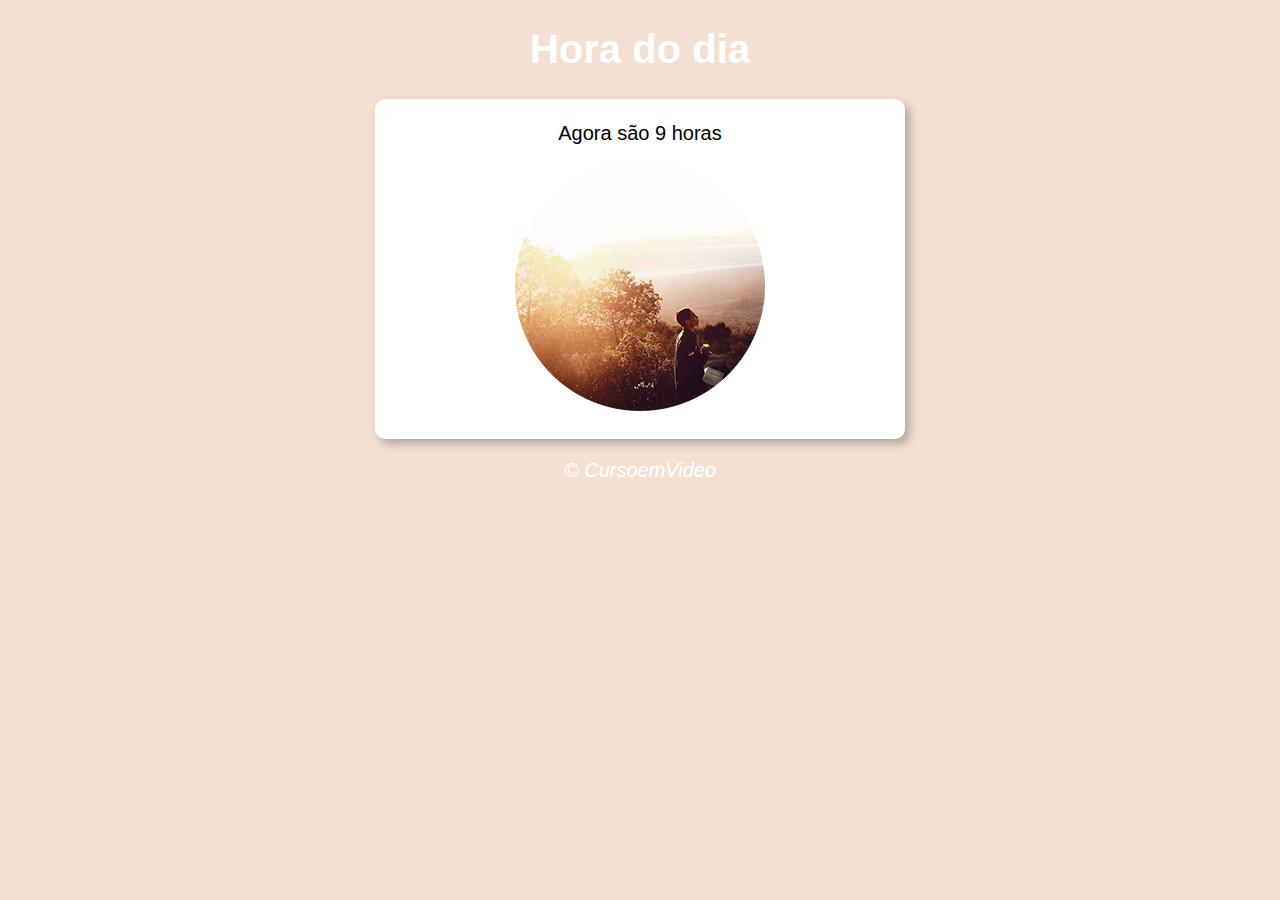
==== exercicios/ex-proposto002/modelo.html @ 6702e8c7 "Criação do exercício proposto 2" ====
<!DOCTYPE html>
<html lang="pt-br">
<head>
    <meta charset="UTF-8">
    <meta name="viewport" content="width=device-width, initial-scale=1.0">
    <title>Hora do dia</title>
    <link rel="stylesheet" href="style.css">
</head>
<body onload="carregar()">
    <header>
        <h1>Hora do dia</h1>
    </header>
    <main>
        <section>
            <div id="msg">
                aqui vai aparecer a mensagem
                
            </div>
            <div id="foto">
                <img id="imagem" src="imagens/foto-manha.png" alt="Foto da manha">
            </div>
        </section>
    </main>
    <footer>
        <p>&copy; CursoemVideo</p>
    </footer>

    <script src="script.js"></script>
</body>
</html>
---- exercicios/ex-proposto002/style.css ----
@charset "UTF-8";

body{
    background-color: rgb(141, 141, 255);
    font: normal 15pt Arial;
}

header{
    text-align: center;
    color: white;
}

section{
    background-color: white;
    border-radius: 10px;
    padding: 15px;
    max-width: 500px;
    margin: auto;
    box-shadow: 5px 5px 10px rgba(0, 0, 0, 0.26);
}

div{
    text-align: center;
    padding: 8px;
}
footer{
    color: white;
    text-align: center;
    font-style: italic;
}
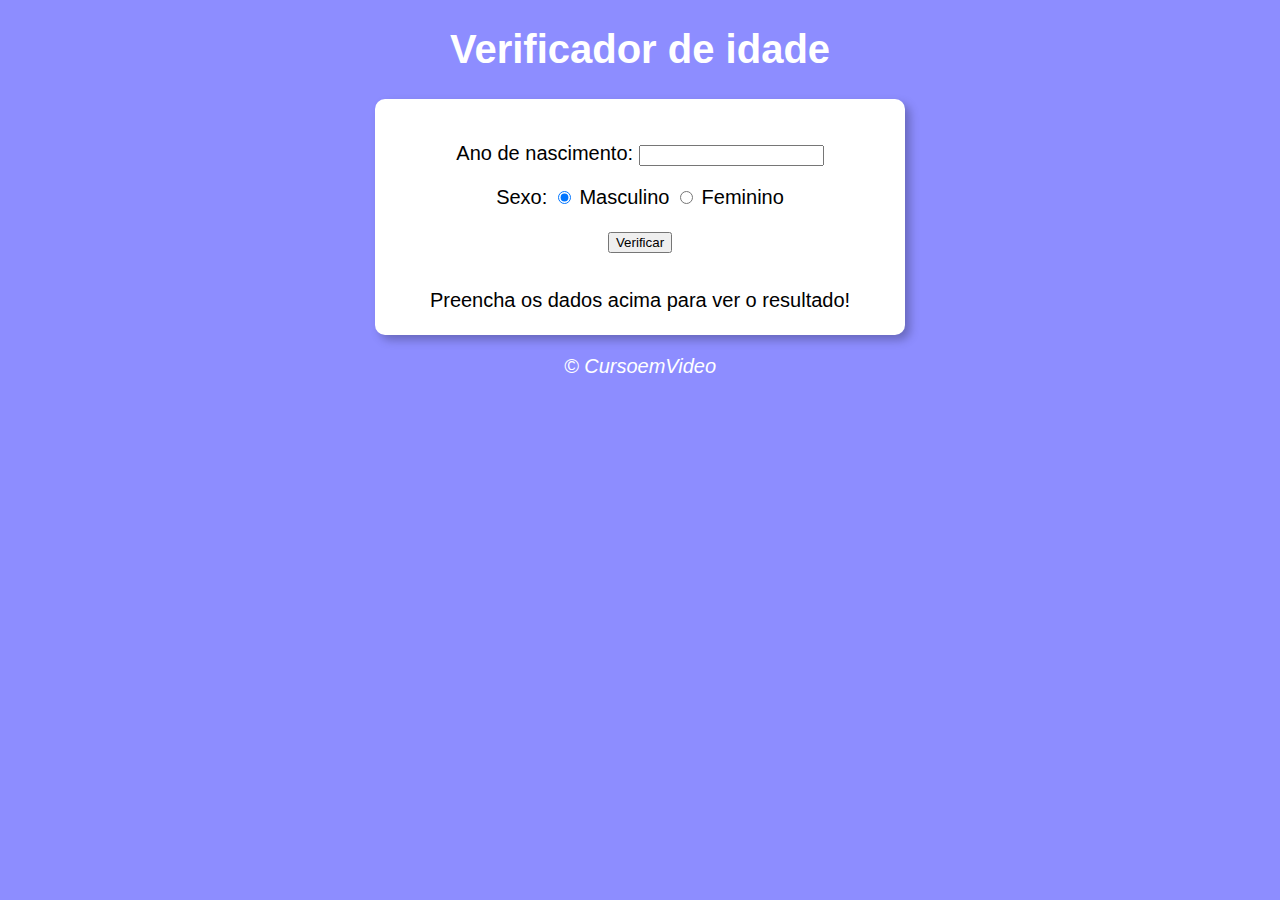
==== commit 4b65ebdc: "Finalização do exercício proposto 2" ====
--- a/exercicios/ex-proposto002/modelo.html
+++ b/exercicios/ex-proposto002/modelo.html
@@ -3,21 +3,29 @@
 <head>
     <meta charset="UTF-8">
     <meta name="viewport" content="width=device-width, initial-scale=1.0">
-    <title>Hora do dia</title>
+    <title>Verificador de idade</title>
     <link rel="stylesheet" href="style.css">
 </head>
-<body onload="carregar()">
+<body>
     <header>
-        <h1>Hora do dia</h1>
+        <h1>Verificador de idade</h1>
     </header>
     <main>
         <section>
-            <div id="msg">
-                aqui vai aparecer a mensagem
-                
+            <div>
+                <p>Ano de nascimento:
+                    <input type="number" name="txtano" id="txtano" min="0">
+                </p>   
+                <p>Sexo:
+                    <input type="radio" name="radsex" id="mas" checked>
+                    <label for="masc">Masculino</label>
+                    <input type="radio" name="radsex" id="fem">
+                    <label for="fem">Feminino</label>
+                </p>     
+                <p><input type="button" value="Verificar" onclick="Verificar()"></p>          
             </div>
-            <div id="foto">
-                <img id="imagem" src="imagens/foto-manha.png" alt="Foto da manha">
+            <div id="res">
+                Preencha os dados acima para ver o resultado!
             </div>
         </section>
     </main>
